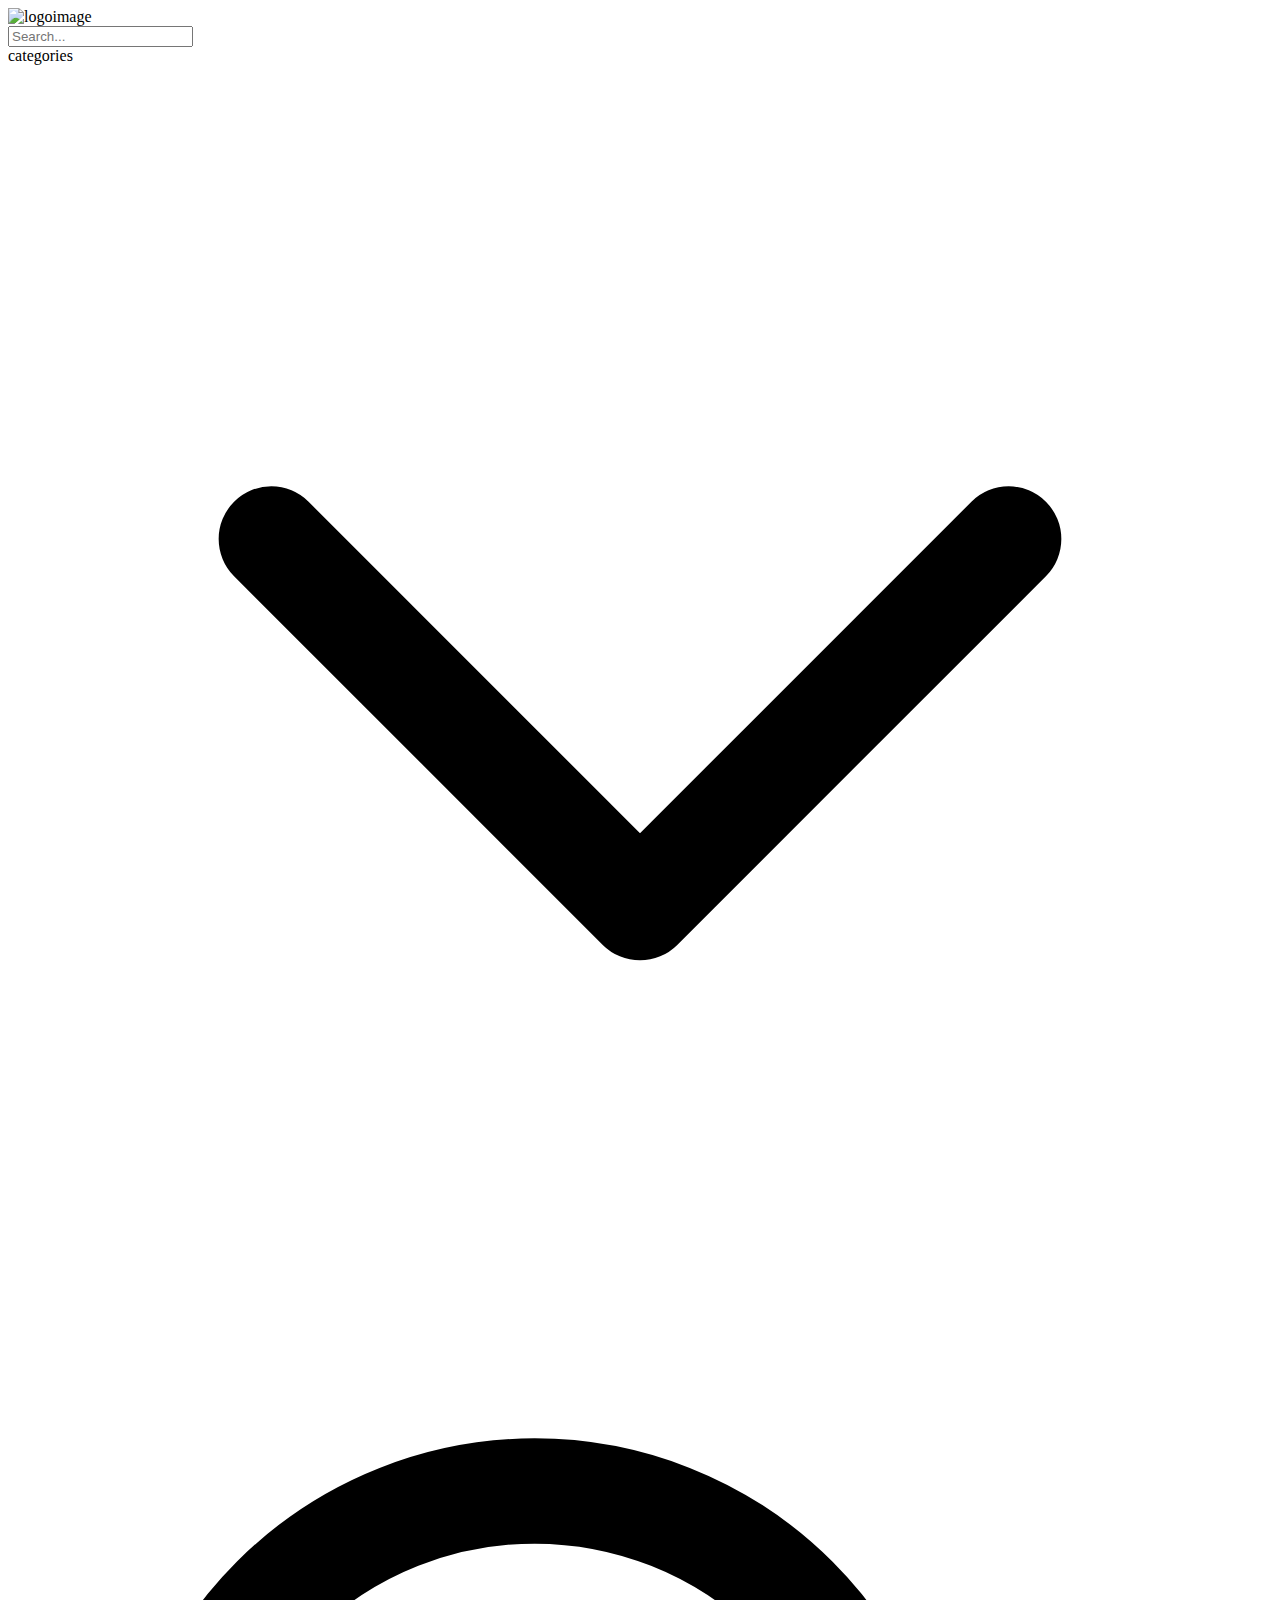
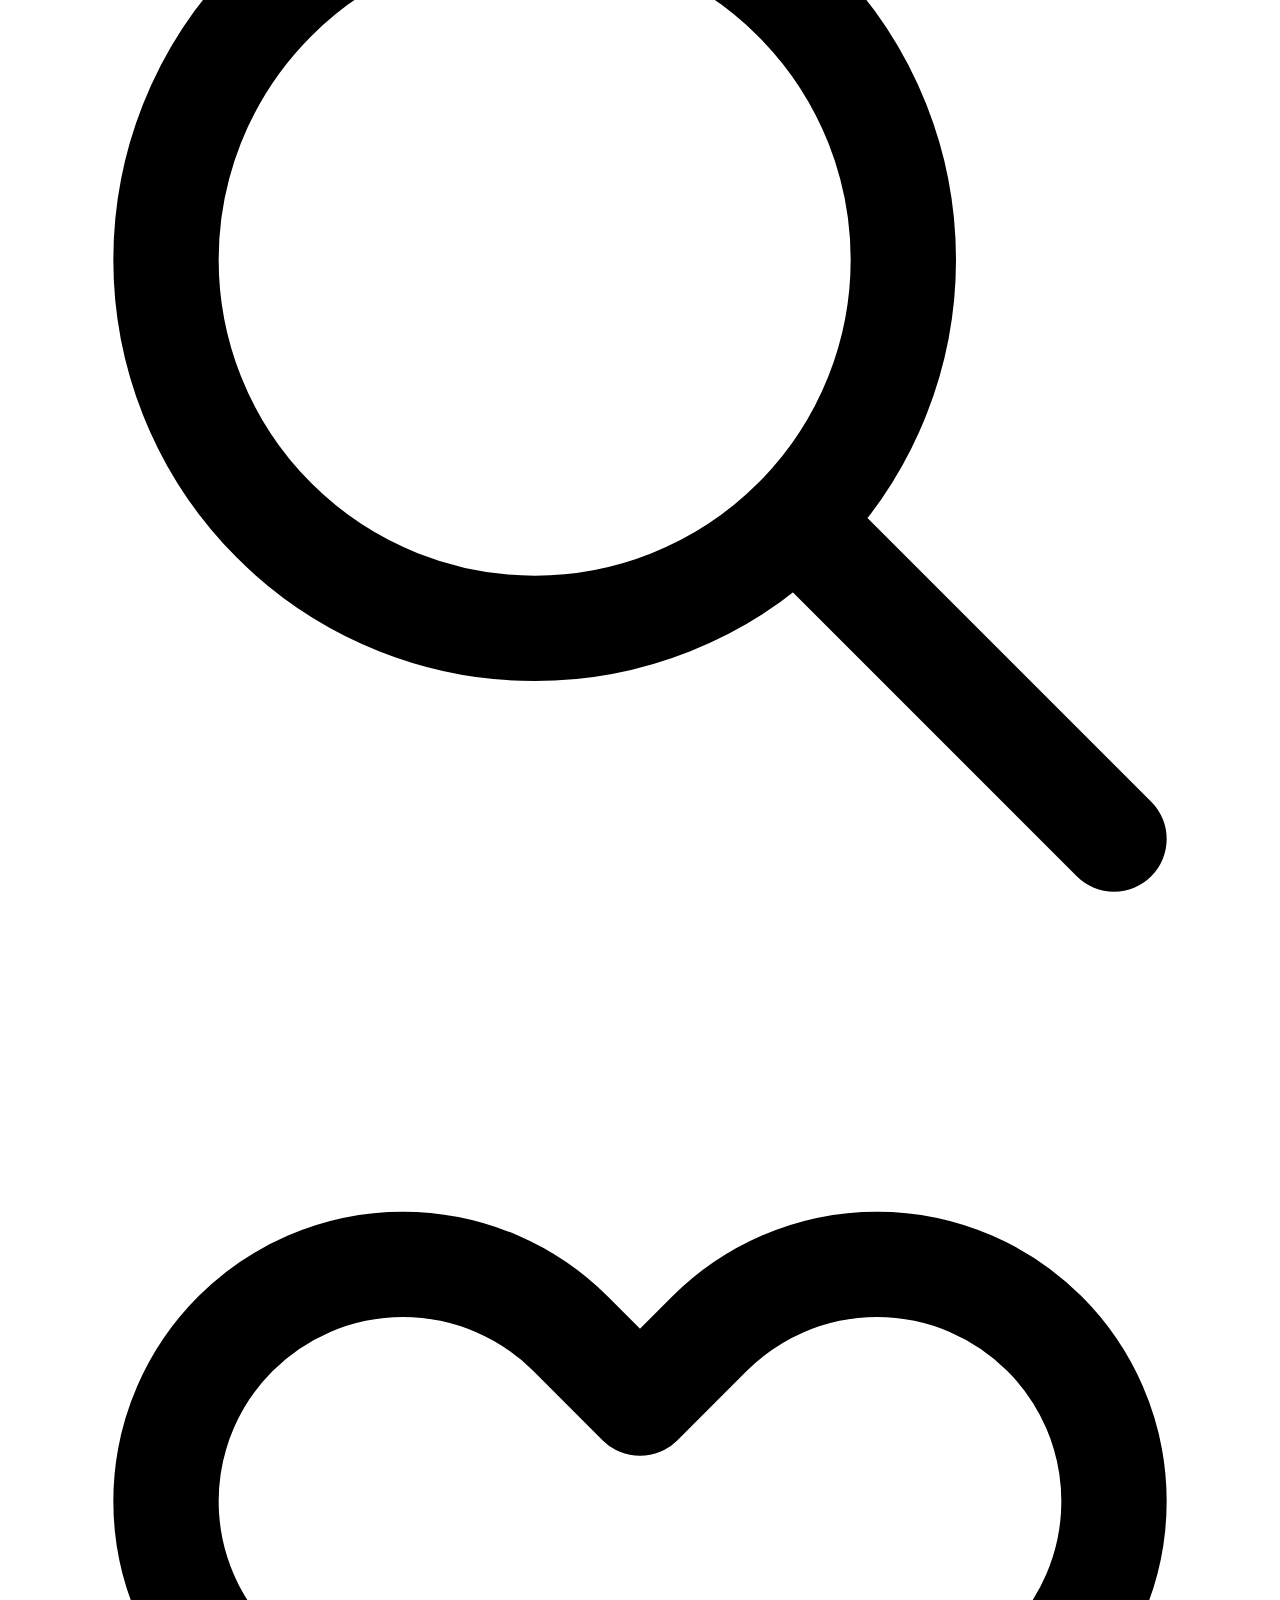
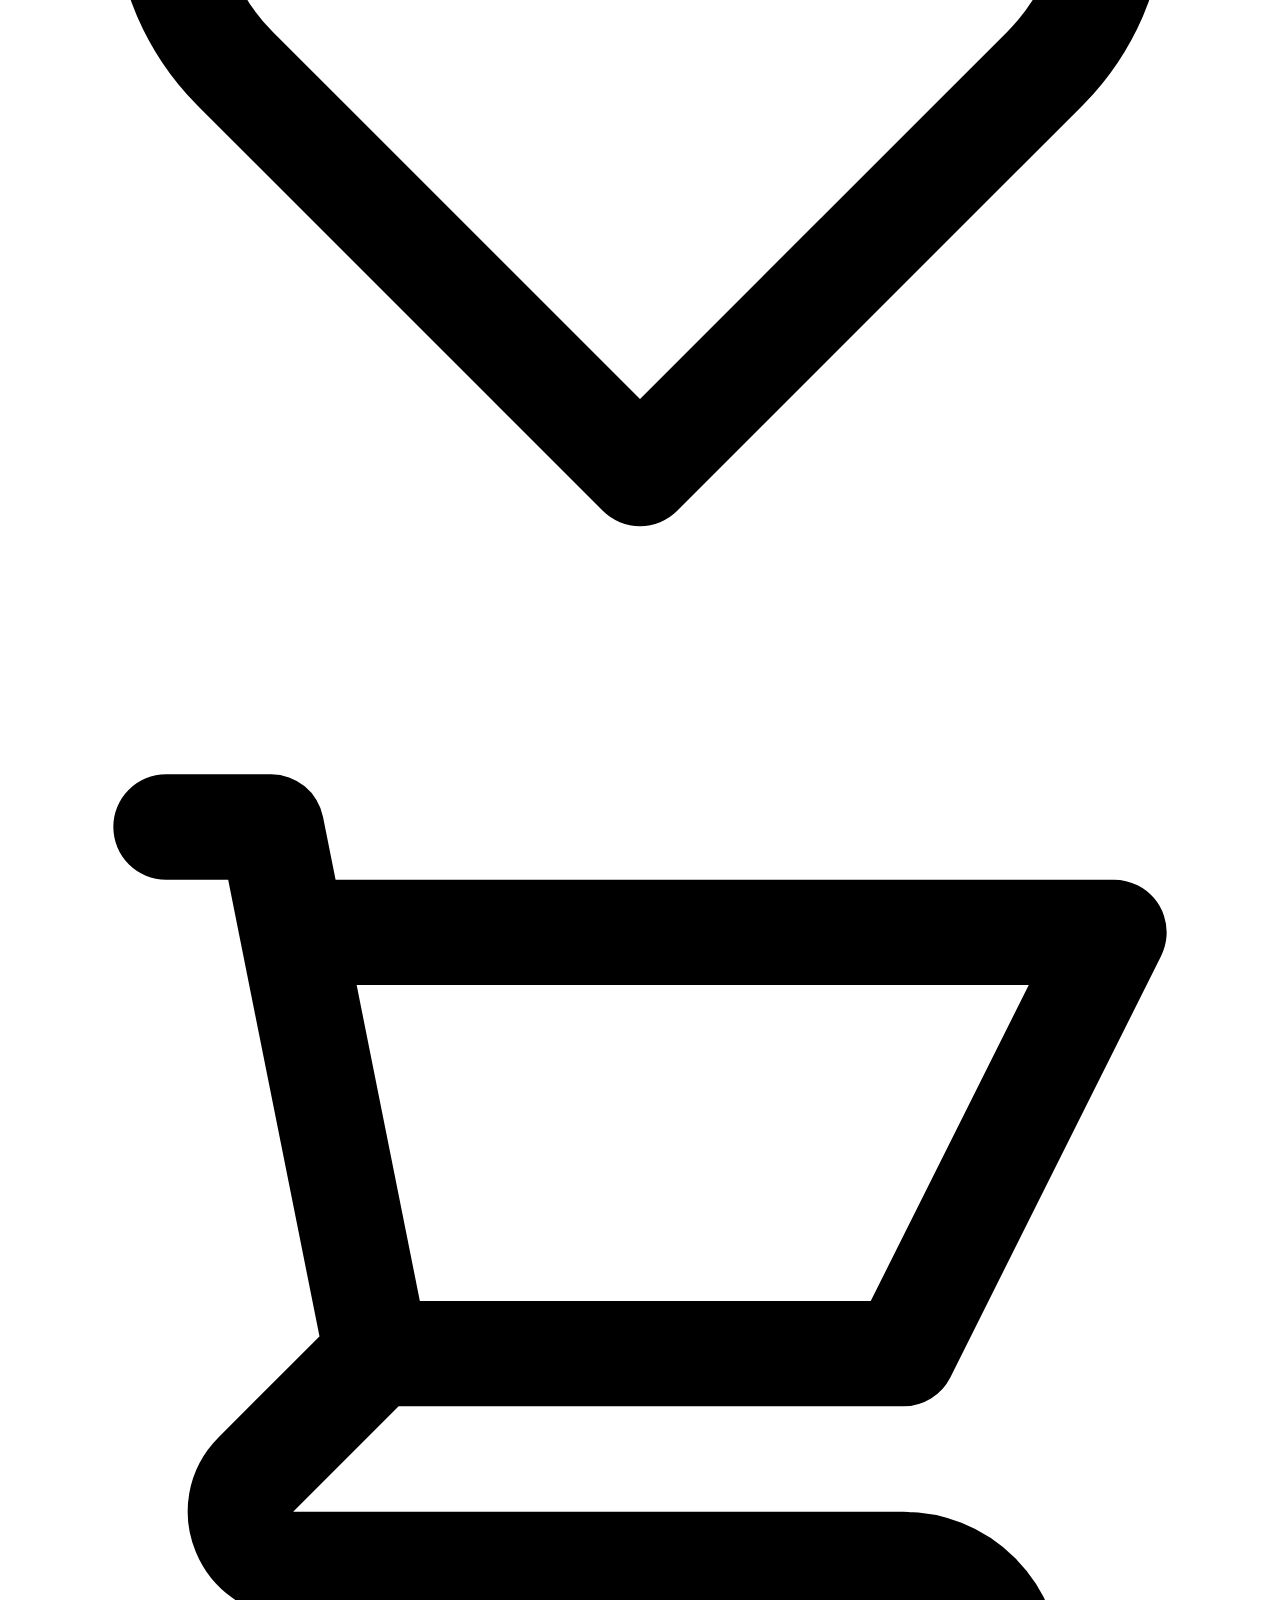
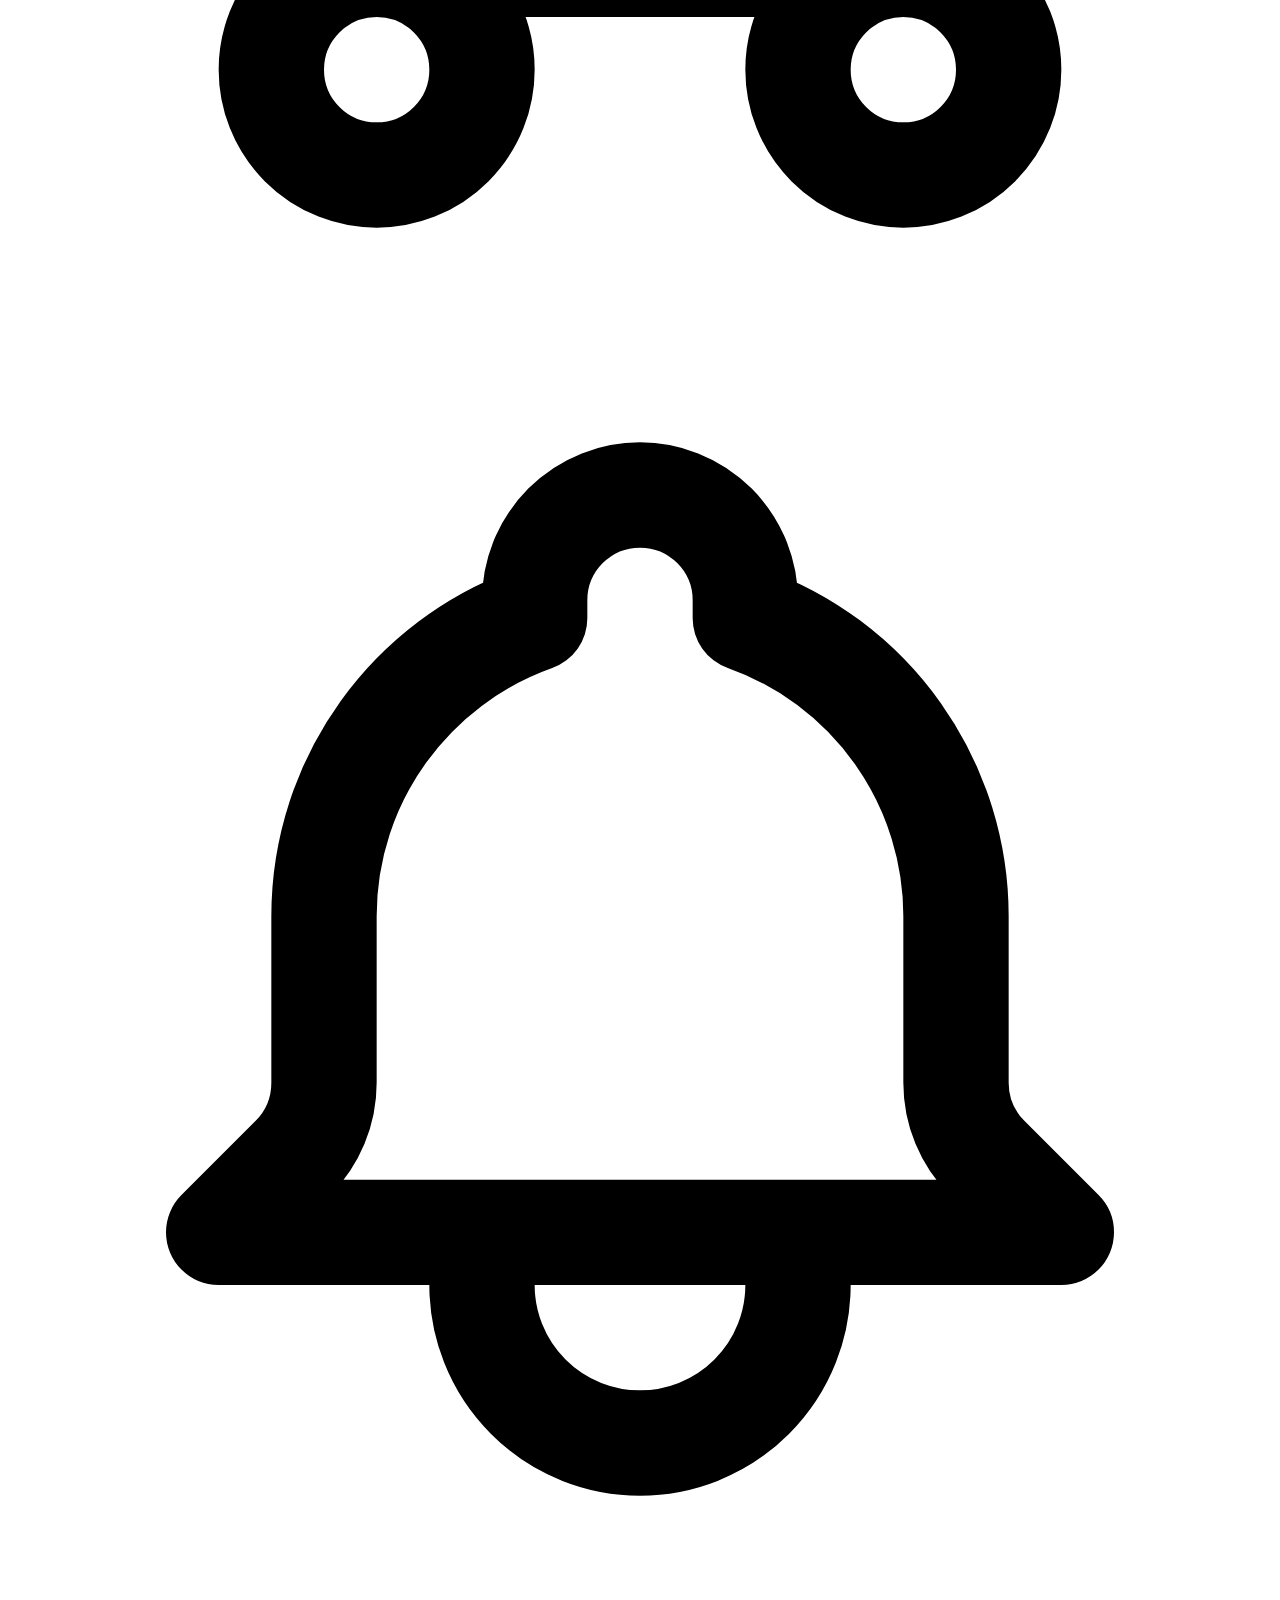
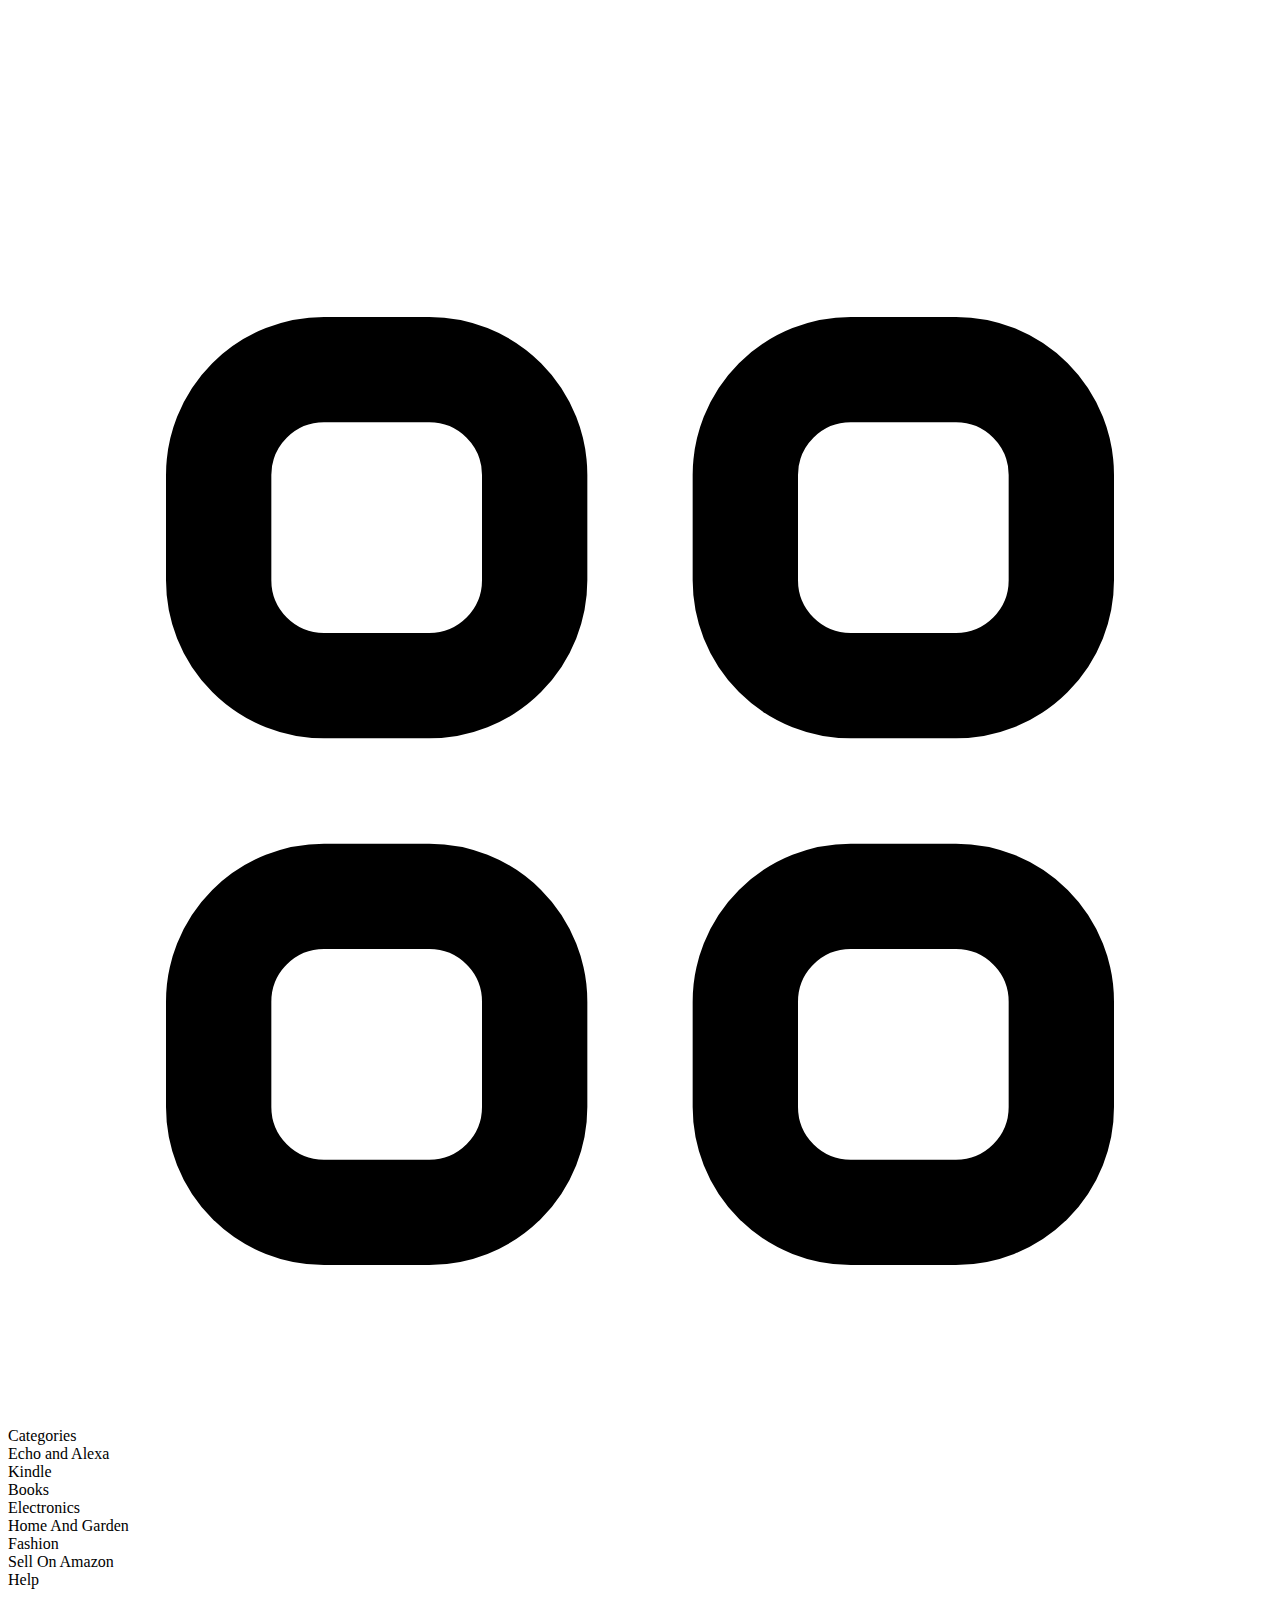
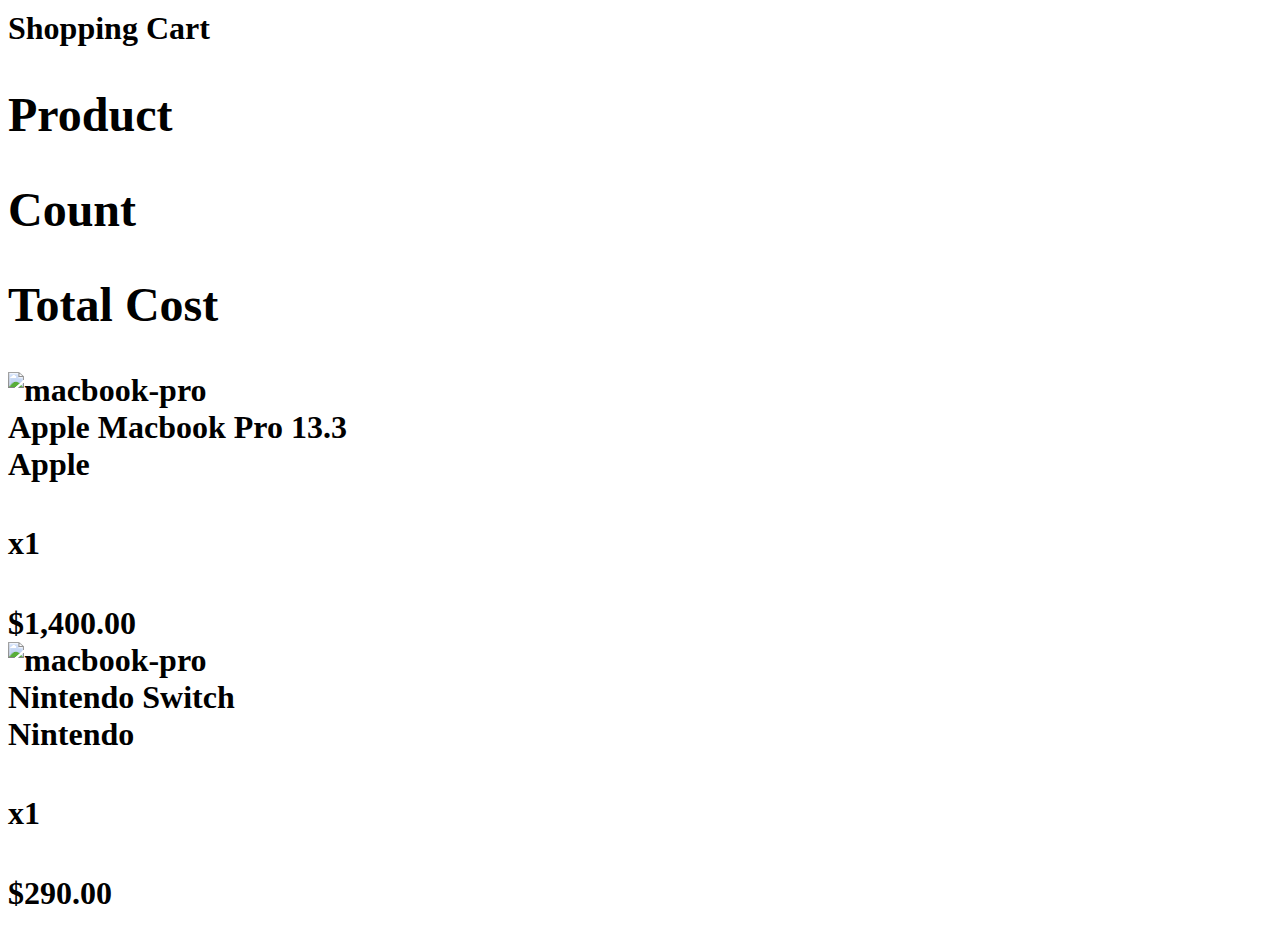
==== cart.html @ a2acf580 "cart-page design" ====
<!DOCTYPE html>
<html lang="en" dir="ltr">

<head>
  <meta charset="utf-8">
  <title>Amazon 2.0</title>
  <link href="https://unpkg.com/tailwindcss@^2/dist/tailwind.min.css" rel="stylesheet">
  <script src="https://cdn.jsdelivr.net/npm/jdenticon@3.1.0/dist/jdenticon.min.js" async integrity="sha384-VngWWnG9GS4jDgsGEUNaoRQtfBGiIKZTiXwm9KpgAeaRn6Y/1tAFiyXqSzqC8Ga/" crossorigin="anonymous">
  </script>

  <link rel="stylesheet" href="https://use.fontawesome.com/releases/v5.15.3/css/all.css" integrity="sha384-SZXxX4whJ79/gErwcOYf+zWLeJdY/qpuqC4cAa9rOGUstPomtqpuNWT9wdPEn2fk" crossorigin="anonymous">

  <link rel="stylesheet" href="styles.css">

</head>

<body>
  <div class="bg-white w-full">
    <div class="header bg-gray-900 flex items-center">
      <div class="logo w-1/5 h-16 ml-10">
        <img class="w-28 h-16 object-contain" src="https://www.pinclipart.com/picdir/big/57-576184_view-our-amazon-storefront-amazon-logo-white-png.png" alt="logoimage">
      </div>

      <input class="h-9 w-30 bg-gray-800  border border-gray-500 border-opacity-75 rounded-l-xl px-3 text-white ml-6 focus:outline-none placeholder-white " type="text" id="search" placeholder="Search...">

      <div class="categories h-9 w-30 bg-gray-800 border border-gray-500 border-opacity-75 text-white flex items-center px-3">
        categories

        <svg xmlns="http://www.w3.org/2000/svg" class="h-4 w-4 ml-3" fill="none" viewBox="0 0 24 24" stroke="currentColor">
          <path stroke-linecap="round" stroke-linejoin="round" stroke-width="2" d="M19 9l-7 7-7-7" />
        </svg>
      </div>

      <div class="search-icon bg-yellow-500 h-9 w-10 rounded-r-xl flex  justify-center items-center text-white">

        <svg xmlns="http://www.w3.org/2000/svg" class="h-6 w-6" fill="none" viewBox="0 0 24 24" stroke="currentColor">
          <path stroke-linecap="round" stroke-linejoin="round" stroke-width="2" d="M21 21l-6-6m2-5a7 7 0 11-14 0 7 7 0 0114 0z" />
        </svg>
      </div>

      <!-- //right icons... -->

      <div class="icons text-white flex items-center ml-auto w-48 h-16 justify-around">
        <svg xmlns="http://www.w3.org/2000/svg" class="h-6 w-6" fill="none" viewBox="0 0 24 24" stroke="currentColor">
          <path stroke-linecap="round" stroke-linejoin="round" stroke-width="2" d="M4.318 6.318a4.5 4.5 0 000 6.364L12 20.364l7.682-7.682a4.5 4.5 0 00-6.364-6.364L12 7.636l-1.318-1.318a4.5 4.5 0 00-6.364 0z" />
        </svg>

        <div class="cart-icon h-10 w-10 bg-yellow-500 flex items-center justify-center rounded-xl text-gray-600">
          <svg class="h-4 w-4" xmlns="http://www.w3.org/2000/svg" class="h-6 w-6" fill="none" viewBox="0 0 24 24" stroke="currentColor">
            <path stroke-linecap="round" stroke-linejoin="round" stroke-width="2" d="M3 3h2l.4 2M7 13h10l4-8H5.4M7 13L5.4 5M7 13l-2.293 2.293c-.63.63-.184 1.707.707 1.707H17m0 0a2 2 0 100 4 2 2 0 000-4zm-8 2a2 2 0 11-4 0 2 2 0 014 0z" />
          </svg>
        </div>

        <svg xmlns="http://www.w3.org/2000/svg" class="h-4 w-4 " fill="none" viewBox="0 0 24 24" stroke="currentColor">
          <path stroke-linecap="round" stroke-linejoin="round" stroke-width="2"
            d="M15 17h5l-1.405-1.405A2.032 2.032 0 0118 14.158V11a6.002 6.002 0 00-4-5.659V5a2 2 0 10-4 0v.341C7.67 6.165 6 8.388 6 11v3.159c0 .538-.214 1.055-.595 1.436L4 17h5m6 0v1a3 3 0 11-6 0v-1m6 0H9" />
        </svg>

        <svg class="h-12 w-12 rounded" data-jdenticon-value="sankar"></svg>



      </div>

    </div>

    <div class="main h-screen flex ">

      <div class="main-sidebar border-gray-700 border-t-2 w-1/5 bg-gray-900 p-6">

        <div class="sidebar-categories">

          <div class="sidebar-main-category text-yellow-500 curser-pointer flex font-bold p-2 bg-gray-700 rounded-lg">

            <span class="w-8">

              <svg xmlns="http://www.w3.org/2000/svg" class="h-6 w-6" fill="none" viewBox="0 0 24 24" stroke="currentColor">
                <path stroke-linecap="round" stroke-linejoin="round" stroke-width="2"
                  d="M4 6a2 2 0 012-2h2a2 2 0 012 2v2a2 2 0 01-2 2H6a2 2 0 01-2-2V6zM14 6a2 2 0 012-2h2a2 2 0 012 2v2a2 2 0 01-2 2h-2a2 2 0 01-2-2V6zM4 16a2 2 0 012-2h2a2 2 0 012 2v2a2 2 0 01-2 2H6a2 2 0 01-2-2v-2zM14 16a2 2 0 012-2h2a2 2 0 012 2v2a2 2 0 01-2 2h-2a2 2 0 01-2-2v-2z" />
              </svg>

            </span>

            <span>Categories</span>

          </div>

          <div class="sidebar-main-category text-white curser-pointer flex font-bold p-2">
            <span class="w-8"></span>
            <span>Echo and Alexa</span>
          </div>

          <div class="sidebar-main-category text-white curser-pointer flex font-bold p-2">
            <span class="w-8"></span>
            <span>Kindle</span>
          </div>

          <div class="sidebar-main-category text-white curser-pointer flex font-bold p-2">
            <span class="w-8"></span>
            <span>Books</span>
          </div>

          <div class="sidebar-main-category text-white curser-pointer flex font-bold p-2">
            <span class="w-8"></span>
            <span>Electronics</span>
          </div>

          <div class="sidebar-main-category text-white curser-pointer flex font-bold p-2">
            <span class="w-8"></span>
            <span>Home And Garden</span>
          </div>

          <div class="sidebar-main-category text-white curser-pointer flex font-bold p-2">
            <span class="w-8"></span>
            <span>Fashion</span>
          </div>

          <div class="sidebar-main-category text-white curser-pointer flex font-bold p-2 hover:bg-gray-700 rounded-xl mb-4">
            <span class="w-8"> <i class="fas fa-percent"></i></span>
            <span>Sell On Amazon</span>
          </div>

          <div class="sidebar-main-category text-white curser-pointer flex font-bold p-2 hover:bg-gray-700 rounded-xl">
            <span class="w-8"> <i class="far fa-question-circle"></i></span>
            <span>Help</span>
          </div>


        </div>
      </div>

      <div class="main section flex-1 p-6 bg-white">

        <h1 class="text-gray-400 text-3xl font-bold mb-6">Shopping Cart<h1>

            <div class="table-titles flex font-bold text-gray-400">

              <h2 class="flex-grow">Product</h2>
              <h2 class="w-48">Count</h2>
              <h2 class="w-48">Total Cost</h2>
              <span class="w-10"></span>

            </div>

            <div class="cart-items mt-5">
              <div class="cart-item flex items-center pb-4 border-b border-gray-100">

                <div class="cart-item-image w-40 h-24 bg-white p-4 rounded-lg">
                  <img class="w-full h-full object-contain" src="https://m.media-amazon.com/images/I/71L2iBSyyOL._SL1500_.jpg" alt="macbook-pro">

                </div>

                <div class="cart-item-details flex-grow">
                  <div class="cart-item-title font-bold text-sm text-gray-600">
                    Apple Macbook Pro 13.3
                  </div>

                  <div class="cart-item-brand text-sm text-gray-400">
                    Apple
                  </div>

                </div>

                <div class="cart-item-counter w-48 flex items-center">
                  <div class="chevron-left cursor-pointer text-gray-400 bg-gray-100 rounded h-6 w-4 items-center justify-center hover:bg-gray-200 mr-2">
                    <i class="fas fa-chevron-left"></i>
                  </div>

                  <h4 class="text-gray-400">x1</h4>

                  <div class="chevon-right cursor-pointer text-gray-400 bg-gray-100 rounded h-6 w-4 items-center justify-center hover:bg-gray-200 ml-2">
                    <i class="fas fa-chevron-right"></i>
                  </div>


                </div>

                <div class="cart-item-total-cost w-48 font-bold text-gray-400">
                  $1,400.00

                </div>

                <div class="cart-item-delete w-10 font-bold text-gray-300 cursor-pointer hover:text-gray-400">
                  <i class="fas fa-times"></i>
                </div>

              </div>

              <div class="cart-item flex items-center pb-4 border-b border-gray-100">

                <div class="cart-item-image w-40 h-24 bg-white p-4 rounded-lg">
                  <img class="w-full h-full object-contain" src="https://encrypted-tbn2.gstatic.com/shopping?q=tbn:ANd9GcQt2xHyEcWkRpvQ3Mmgt_DNGRQQKJ_lwtg7DHEADQH9r0zwSwrX&usqp=CAc" alt="macbook-pro">

                </div>

                <div class="cart-item-details flex-grow">
                  <div class="cart-item-title font-bold text-sm text-gray-600">
                    Nintendo Switch
                  </div>

                  <div class="cart-item-brand text-sm text-gray-400">
                    Nintendo
                  </div>

                </div>

                <div class="cart-item-counter w-48 flex items-center">
                  <div class="chevron-left cursor-pointer text-gray-400 bg-gray-100 rounded h-6 w-4 items-center justify-center hover:bg-gray-200 mr-2">
                    <i class="fas fa-chevron-left"></i>
                  </div>

                  <h4 class="text-gray-400">x1</h4>

                  <div class="chevon-right cursor-pointer text-gray-400 bg-gray-100 rounded h-6 w-4 items-center justify-center hover:bg-gray-200 ml-2">
                    <i class="fas fa-chevron-right"></i>
                  </div>


                </div>

                <div class="cart-item-total-cost w-48 font-bold text-gray-400">
                  $290.00

                </div>

                <div class="cart-item-delete w-10 font-bold text-gray-300 cursor-pointer hover:text-gray-400">
                  <i class="fas fa-times"></i>
                </div>

              </div>



            </div>


      </div>




    </div>

  </div>
</body>

</html>
---- styles.css ----
.main-section-banner {
  background-image: url("https://images-na.ssl-images-amazon.com/images/G/01/AmazonExports/Fuji/2020/May/Hero/Fuji_TallHero_45M_v2_1x._CB432458380_.jpg");
  background-size: cover;
}
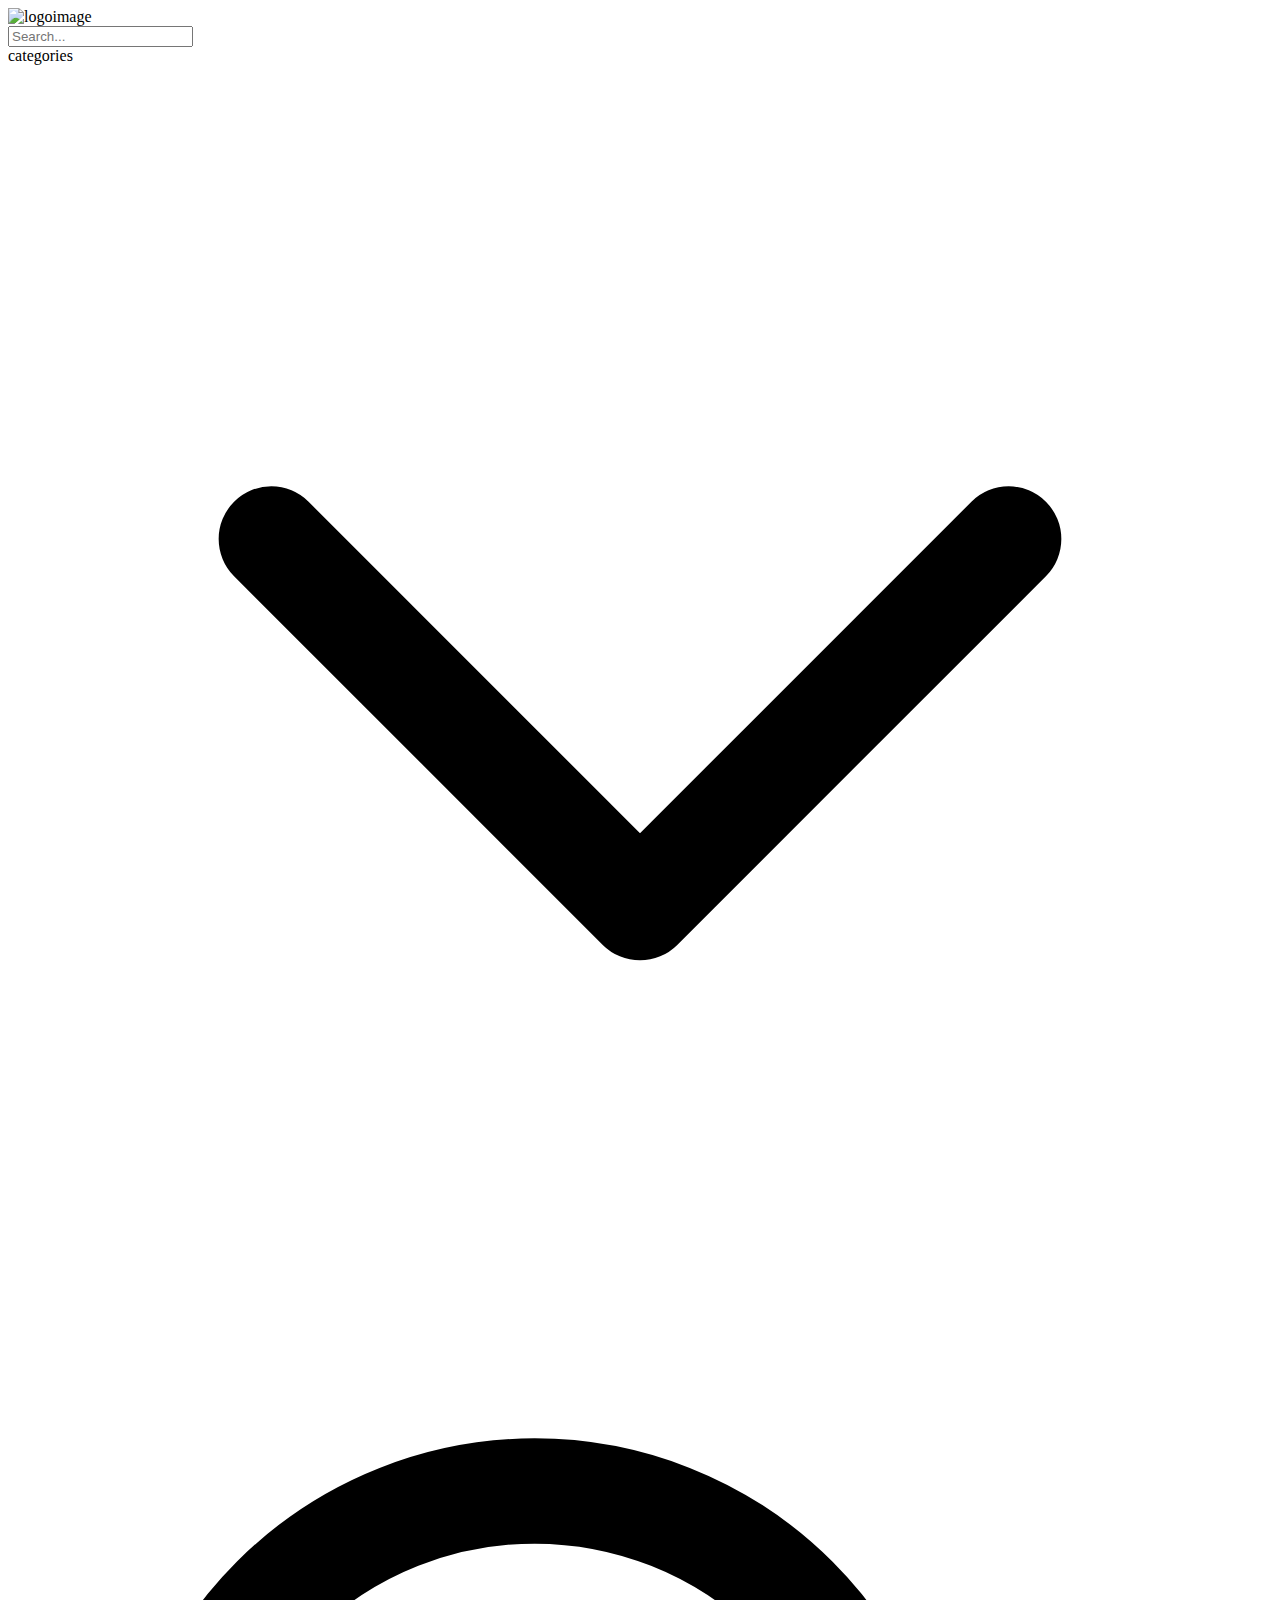
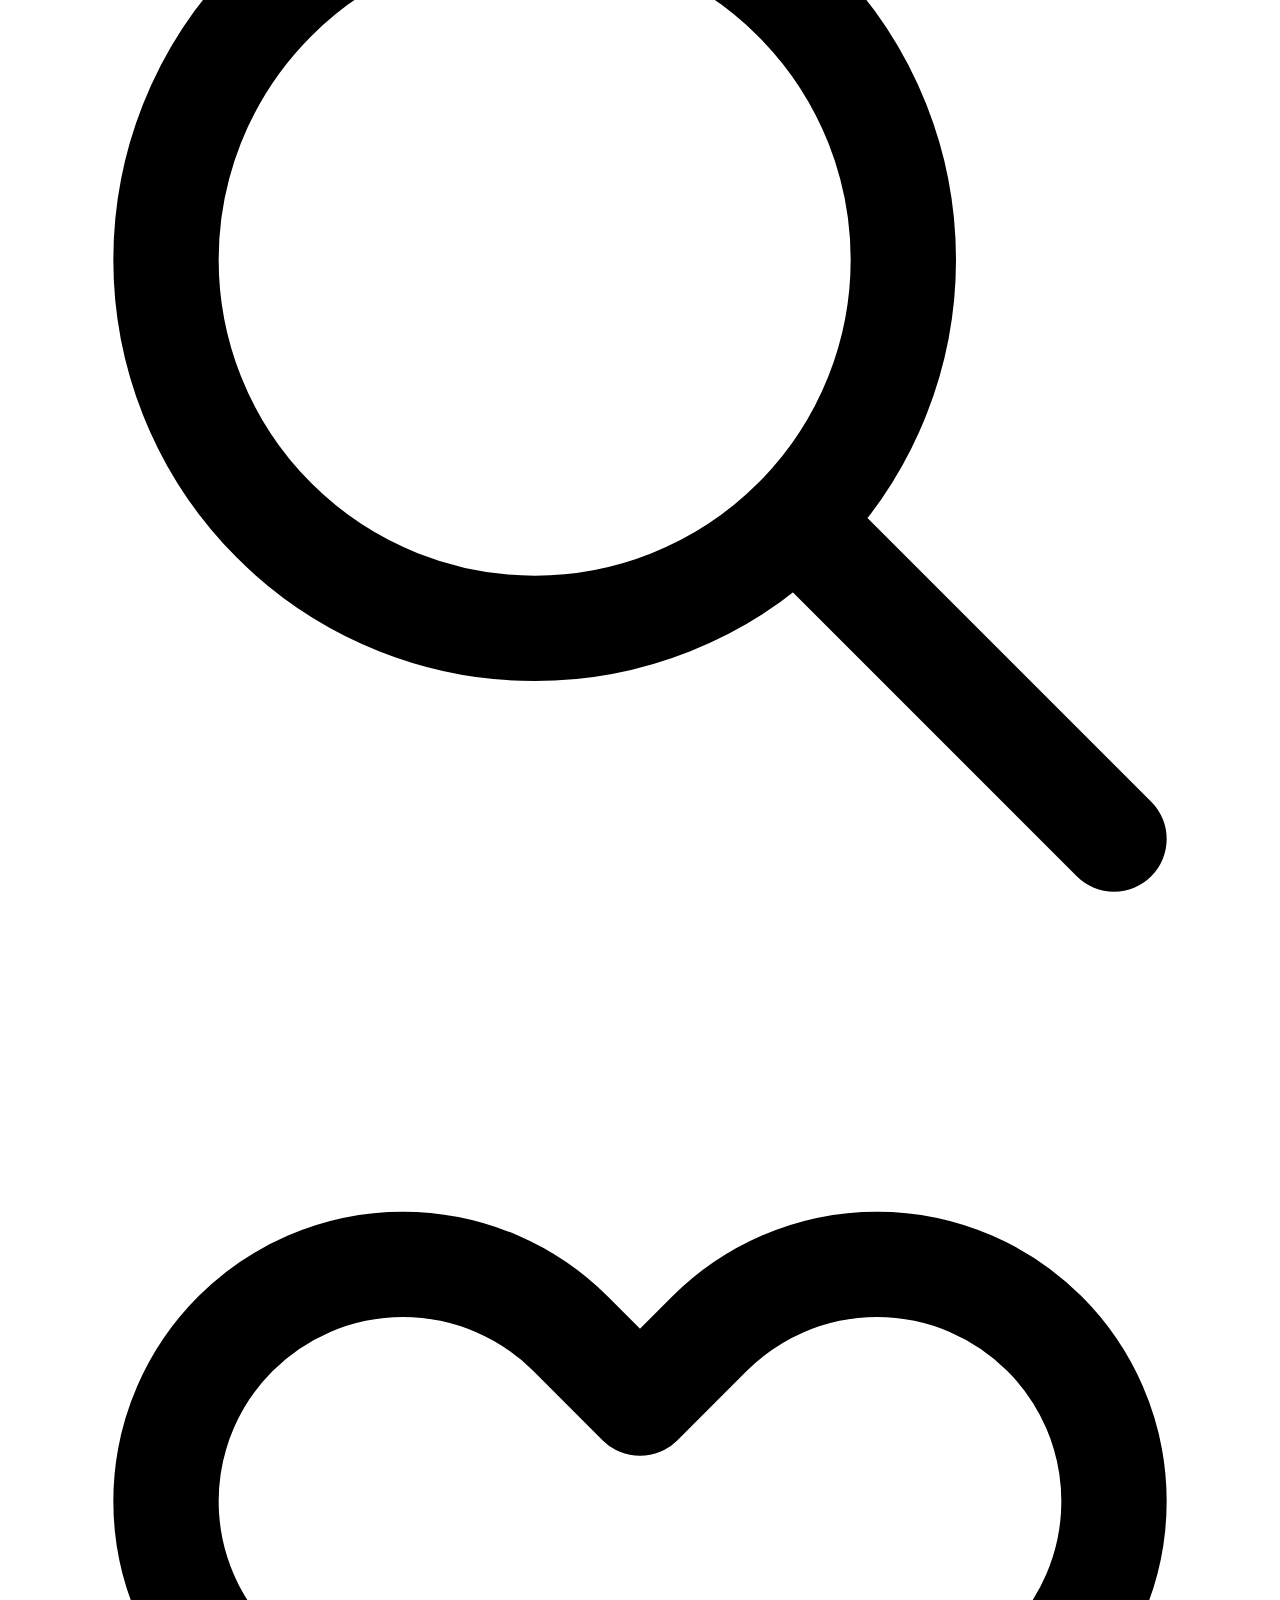
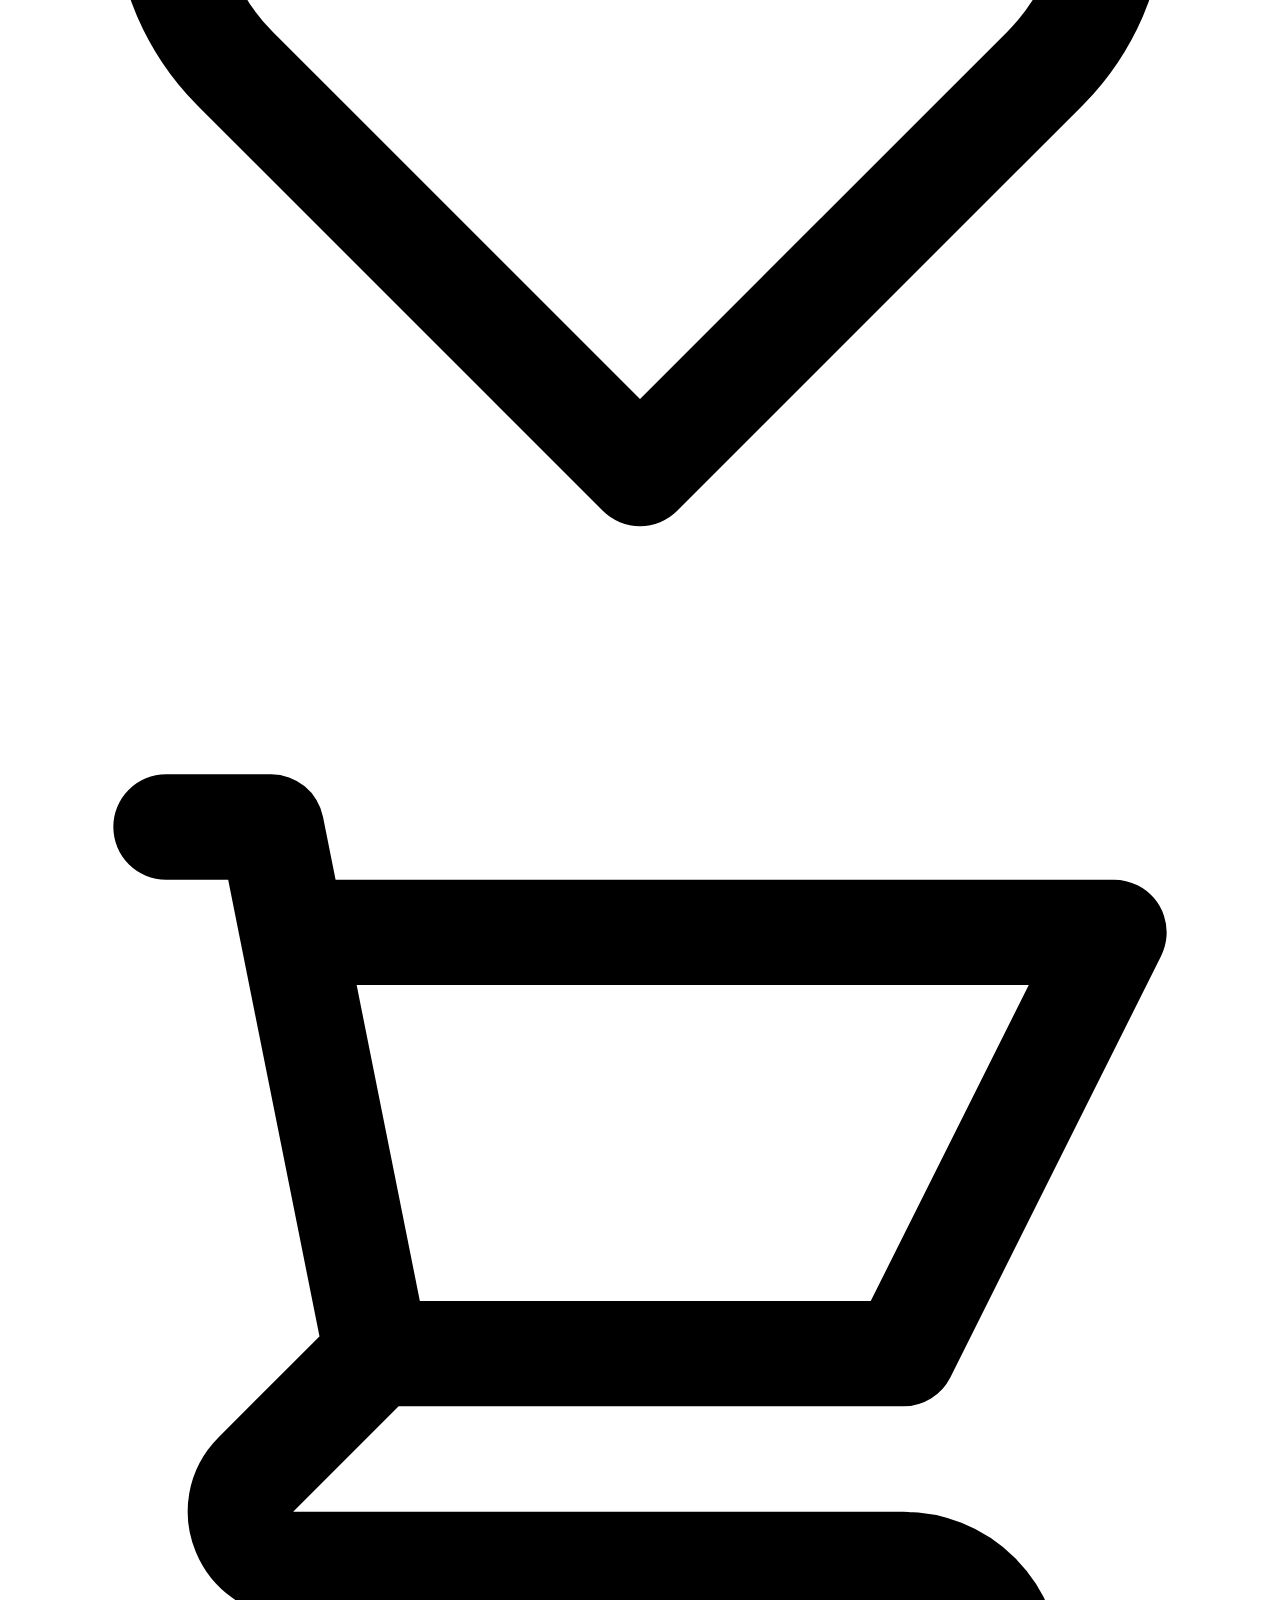
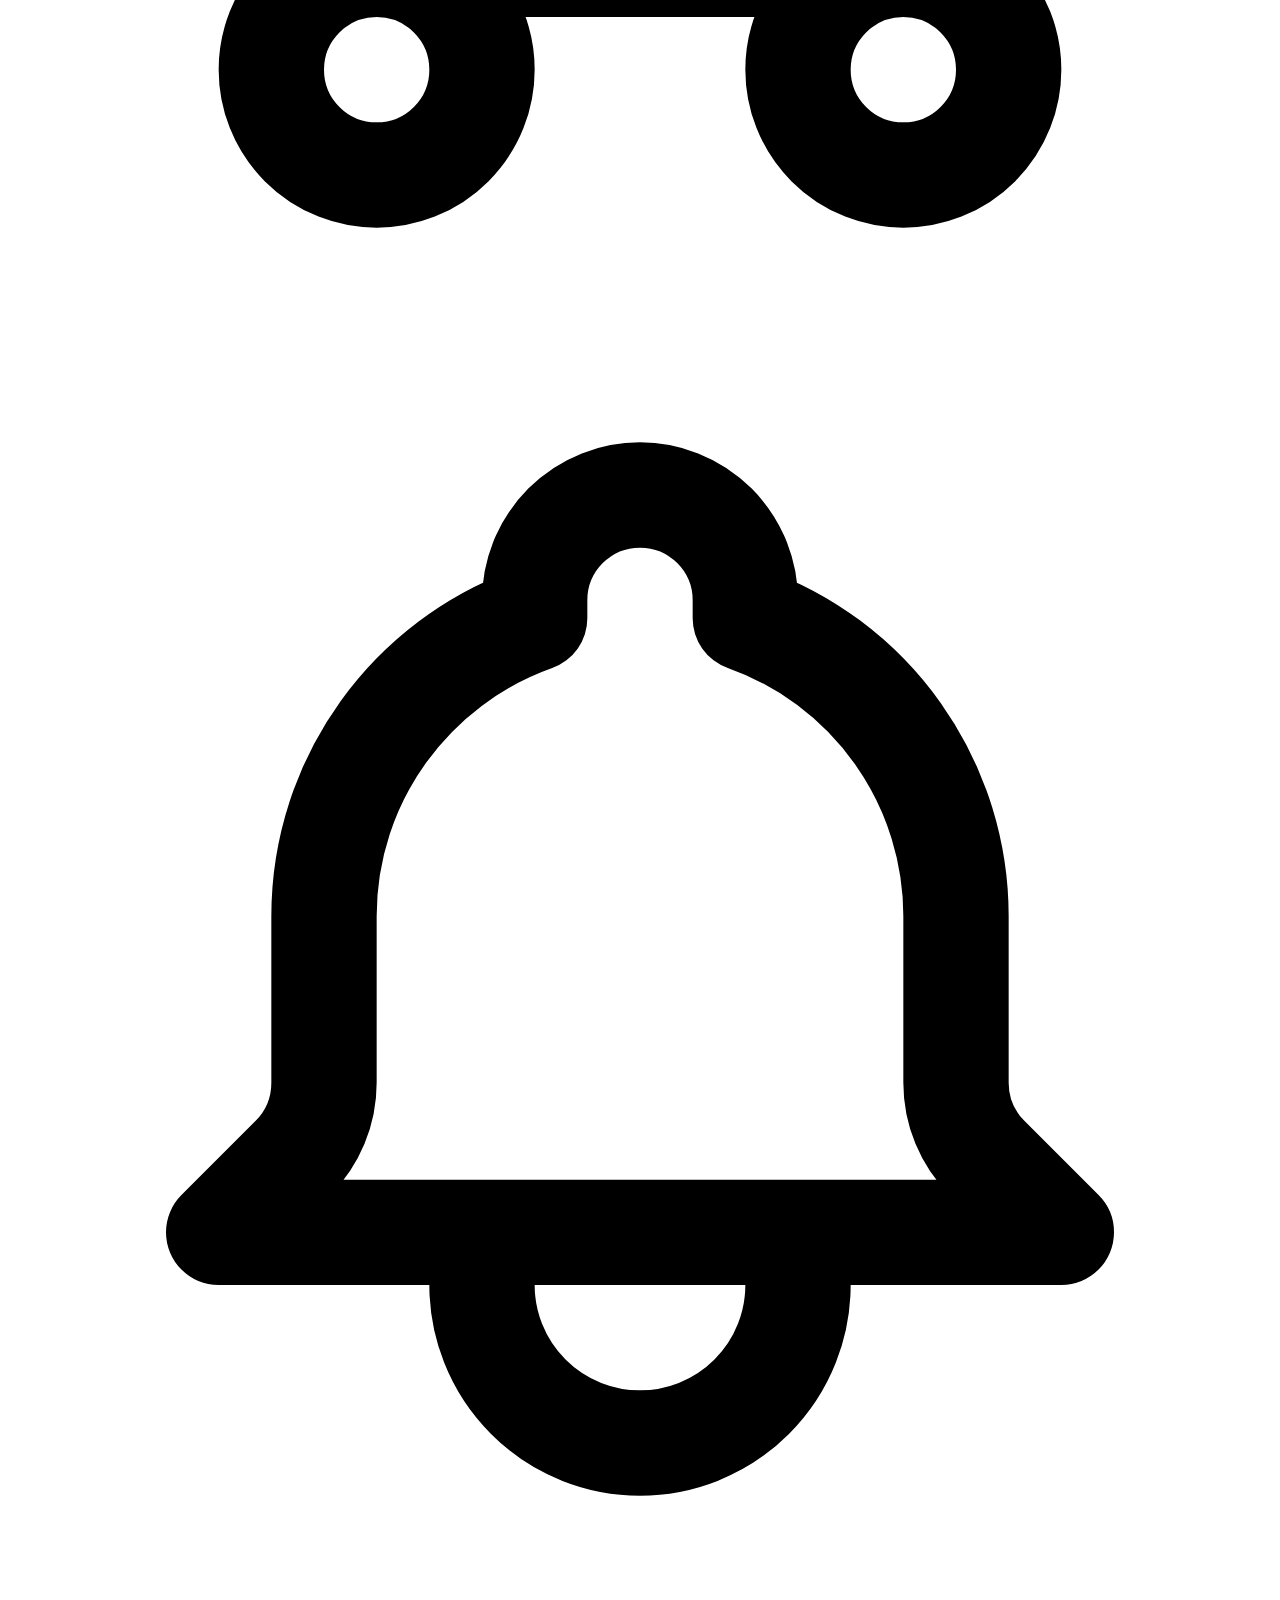
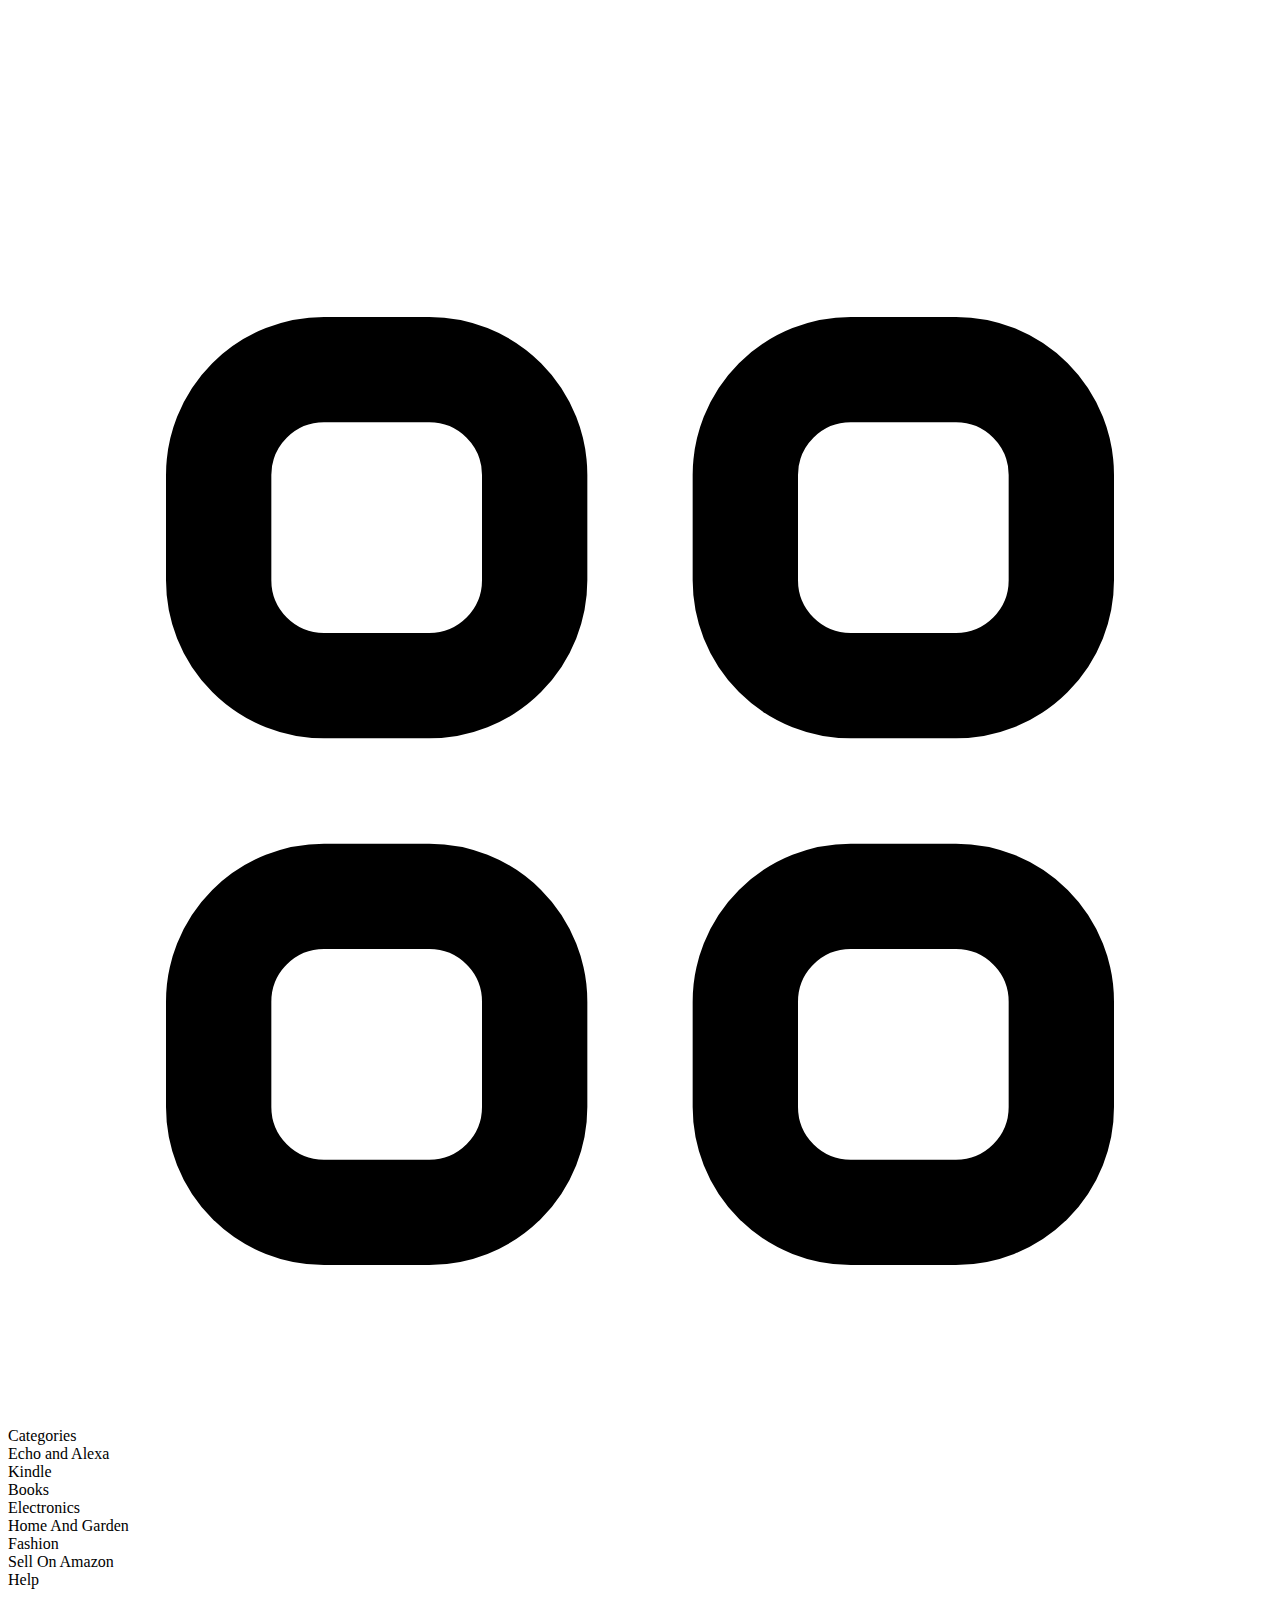
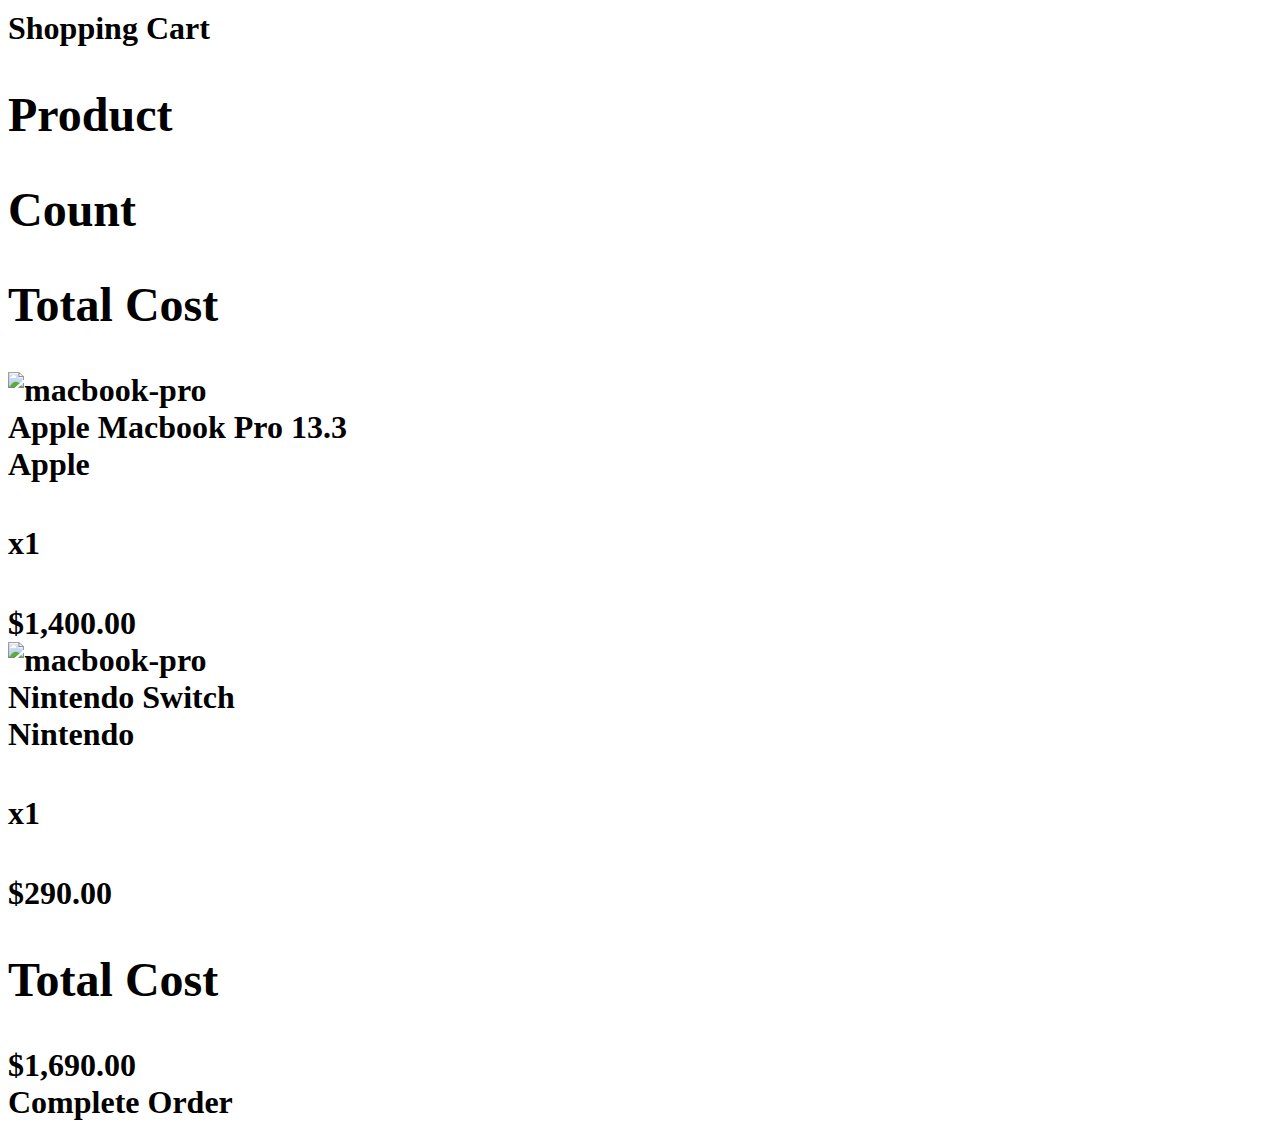
==== commit 5968c14e: "cart-page complete and firebase added" ====
--- a/cart.html
+++ b/cart.html
@@ -183,7 +183,6 @@
                 <div class="cart-item-delete w-10 font-bold text-gray-300 cursor-pointer hover:text-gray-400">
                   <i class="fas fa-times"></i>
                 </div>
-
               </div>
 
               <div class="cart-item flex items-center pb-4 border-b border-gray-100">
@@ -230,6 +229,19 @@
               </div>
 
 
+            </div>
+
+            <div class="complete-order flex justify-end mt-10">
+              <div class="total-cost mr-7">
+                <h2 class="text-gray-400">Total Cost</h2>
+                <div class="total-cost-number font-bold text-3xl text-gray-600">
+                  $1,690.00
+                </div>
+
+              </div>
+              <div class="complete-order-button w-56 flex items-center justify-center bg-yellow-500 rounded text-white font-bold cursor-pointer hover:bg-yellow-600">
+                Complete Order
+              </div>
 
             </div>
 
